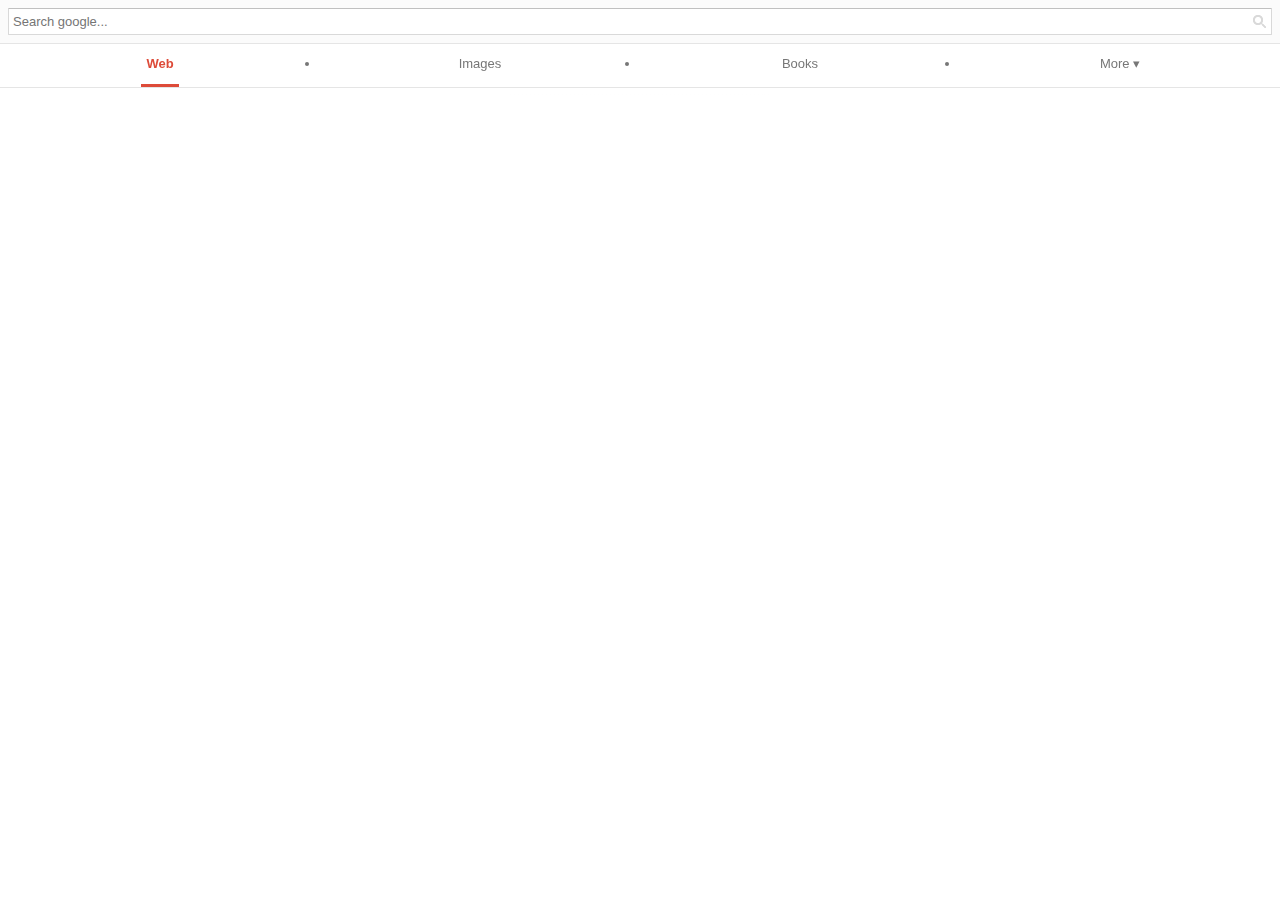
==== pages/search/index.html @ 3457a185 "Moved pages to single files" ====
﻿<html>
	<head>
		<script type='text/javascript' src='index.js'></script>
		<style id="gstyle"></style>
		<link rel="stylesheet" type="text/css" href="index.css">
	</head>
	<body>
		<div id="moreLinksGhostContainer"></div>
		<div class="searchbox">
			<input id="WindowSearchInput" data-pmsg="0" autocomplete="off" type="text" placeholder="Search google...">
		</div>
		<ul id="toolbar">
			<li id="web" class="searchType" data-state="active">
				<span>Web</span>
			</li>
			<li id="images" class="searchType">
				<span>Images</span>
			</li>
			<li id="books" class="searchType">
				<span>Books</span>
			</li>
			<li id="moreButton">
				More ▾
			</li>
			<ul id="moreLinks" data-state="off">
				<input style="position: fixed; pointer-events: none; opacity: 0;" type="text">
				<li class="searchFilter" data-search="https://www.google.com/search?tbm=shop&hl=[chromeLang]&q=[query]" data-link="https://www.google.com/shopping?hl=[chromeLang]">
					Shopping
				</li>
				<li class="searchFilter" data-search="https://www.google.com/search?tbm=vid&hl=[chromeLang]&q=[query]" data-link="https://www.google.com/videohp?hl=[chromeLang]">
					Videos
				</li>
				<li class="searchFilter" data-search="https://www.google.com/search?tbm=nws&hl=[chromeLang]&q=[query]" data-link="https://www.google.com/news?hl=[chromeLang]">
					News
				</li>
				<li class="searchFilter" data-search="https://www.google.com/search?tbm=plcs&hl=[chromeLang]&q=[query]" data-link="https://www.google.com/?tbm=plcs&hl=[chromeLang]">
					Places
				</li>
				<li class="searchFilter" data-search="https://www.google.com/search?tbm=blg&hl=[chromeLang]&q=[query]" data-link="https://www.google.com/blogsearch/?hl=[chromeLang]">
					Blogs
				</li>
				<li class="searchFilter" data-search="https://www.google.com/search?tbm=dsc&hl=[chromeLang]&q=[query]" data-link="https://www.google.com/?tbm=dsc&hl=[chromeLang]">
					Discussions
				</li>
				<li class="searchFilter" data-search="https://www.google.com/search?tbm=rcp&hl=[chromeLang]&q=[query]" data-link="https://www.google.com/webhp?tbm=rcp&hl=[chromeLang]">
					Recipes
				</li>
				<li class="searchFilter" data-search="https://www.google.com/search?tbm=pts&hl=[chromeLang]&q=[query]" data-link="https://www.google.com/?tbm=pts&hl=[chromeLang]">
					Patents
				</li>
				<li class="searchFilter" data-search="https://www.google.com/search?tbm=app&hl=[chromeLang]&q=[query]" data-link="https://www.google.com/?tbm=app&hl=[chromeLang]">
					Applications
				</li>
				<li class="searchFilter" data-search="https://www.google.com/flights/#search;hl=[chromeLang]&q=[query]" data-link="https://www.google.com/flights/?hl=[chromeLang]">
					Flights
				</li>
			</ul>
		</ul>
		<div id="resultsContainer">
			<ol id="results" data-type="web"></ol>
		</div>
	</body>
</html>
---- pages/search/index.css ----
html, body {
	margin: 0;
	padding: 0;
	-webkit-user-select: none;
	user-select: none;
	}
#resultsContainer {
	height: 100%;
	padding-top: 88px;
	box-sizing: border-box;
	position: fixed;
	width: 100%;
	top: 0;
	}
#results {
	-webkit-user-select: all;
	user-select: all;
	overflow-y: auto;
	height: 100%;
	box-sizing: border-box;
	padding: 12;
	overflow-x: hidden;
	margin: 0;
	background: -webkit-linear-gradient(white 30%, rgba(255, 255, 255, 0)), -webkit-linear-gradient(rgba(255, 255, 255, 0), white 70%) 0 100%, -webkit-radial-gradient(50% 0, farthest-side, rgba(0, 0, 0, .2), transparent), -webkit-radial-gradient(50% 100%,farthest-side, rgba(0, 0, 0, .2), transparent) 0 100%;
	background-repeat: no-repeat;
	background-color: white;
	background-size: 100% 20px, 100% 20px, 100% 7px, 100% 7px;
	background-attachment: local, local, scroll, scroll;
	}

#toolbar {
	height: 44px;
	display: inline-block;
	border-bottom: 1px solid #E5E5E5;
	width: 100%;
	padding: 0;
	margin: 0;
	position: relative;
	z-index: 2;
	overflow-y: hidden;
	box-sizing: border-box;
	}
.searchbox {
	float:left;
	-webkit-user-select: none;
	-moz-user-select: none;
	width:100%;
	border-style:none;
	border-bottom:1px solid #e5e5e5;
	background-color: #fbfbfb;
    line-height: 44px;
	margin: 0;
	box-sizing: border-box;
	-moz-box-sizing: border-box;
	padding: 8;
	position: relative;
	z-index: 1;
	}
.searchbox input[type=text]  {
	background: url("/images/sprite-25.png") repeat-y right -25px white;
	border: 1px solid #d9d9d9;
	border-top: 1px solid silver;
	color: #222;
	display: inline-block;
	border-radius: 1px;
	height: 27px;
	line-height: 25px;
	outline: none;
	padding-left: 4px;
	vertical-align: top;
	width: 100%;
	font:13px arial,sans-serif;
	}
#toolbar li {
	float: left;
	text-align: center;
	width: 25%;
	font-size: small;
	font-family: arial,sans-serif;
	color: #777;
	height: 100%;
	padding-top: 12px;
	box-sizing: border-box;
	line-height: 1.3;
	}
#toolbar li:not([data-state="active"]) {
	cursor: pointer;
	}
#toolbar li:hover:not([data-state="active"]) {
	color: #222;
	}
#toolbar li:active:not([data-state="active"]) {
	color: #DD4B39;
	}
#toolbar li[data-state="active"] {
	color: #DD4B39 !important;
	font-weight: bold;
	}
#toolbar li[data-state="active"] span {
	height: 100%;
	display: inline-block;
	border-bottom: 3px solid #DD4B39;
	box-sizing: border-box;
	padding-left: 5px;
	padding-right: 5px;
	}
#moreLinks {
	display: none;
	-webkit-box-shadow: 0 2px 4px #D6D6D6;
	background: #FFF;
	border: 1px solid #D6D6D6;
	box-shadow: 0 2px 4px #D6D6D6;
	padding: 5px 0 5px 0;
	position: fixed;
	top: 80px;
	right: 5px;
	list-style: none;
	z-index: 3;
	}
#moreLinks[data-state="on"] {
	display: block;
	}
#moreLinks li {
	float: none;
	padding-left: 20px;
	padding-right: 20px;
	width: 100%;
	text-align: left;
	line-height: 5px;
	height: 29px;
	}
#moreLinks li:hover {
	background-color: #F1F1F1;
	}
#moreLinksGhostContainer {
	position: fixed;
	height: 100%;
	width: 100%;
	display: none;
	z-index: 2;
	}
#moreLinksGhostContainer[data-state="on"] {
	display: block;
	}
#loadIndicator {
	background-image: url("https://www.gstatic.com/ui/v1/activityindicator/loading_16.gif");
	background-position: center;
	height: 100%;
	background-repeat: no-repeat;
	width: 100%;
	margin-top: -88px;
	}/*
.images_table td {
	display: block !important;
	}
	*/
	
#results[data-type="books"] .th {
	background-image: url(http://www.google.com/images/icons/product/directory-64.png);
	background-repeat: no-repeat;
	width: 64px !important;
	float: left;
	background-position: -2px;
	border: none !important;
	}
	
/* share button */
#results[data-type="web"] .pplsrsl {
	display: none;
	}
/* link underline */
a:link {
	text-decoration: none;
	}
a:link:hover {
	text-decoration: underline;
	}
	
body {
	overflow: hidden !important;
	}
	/*
body {
	background: transparent !important;
	}
.searchBox {
padding-left: 16px;
padding-right: 16px;
background-color: transparent;
border-color: transparent;
}
.searchBox input {
background: url("images/sprite-25.png") repeat-y right -25px rgba(255, 255, 255, .9) !important;
}
#toolbar {
position: relative;
top: 44px;
background-color: #FFF;
}
#resultsContainer {
padding-top: 132px;
}
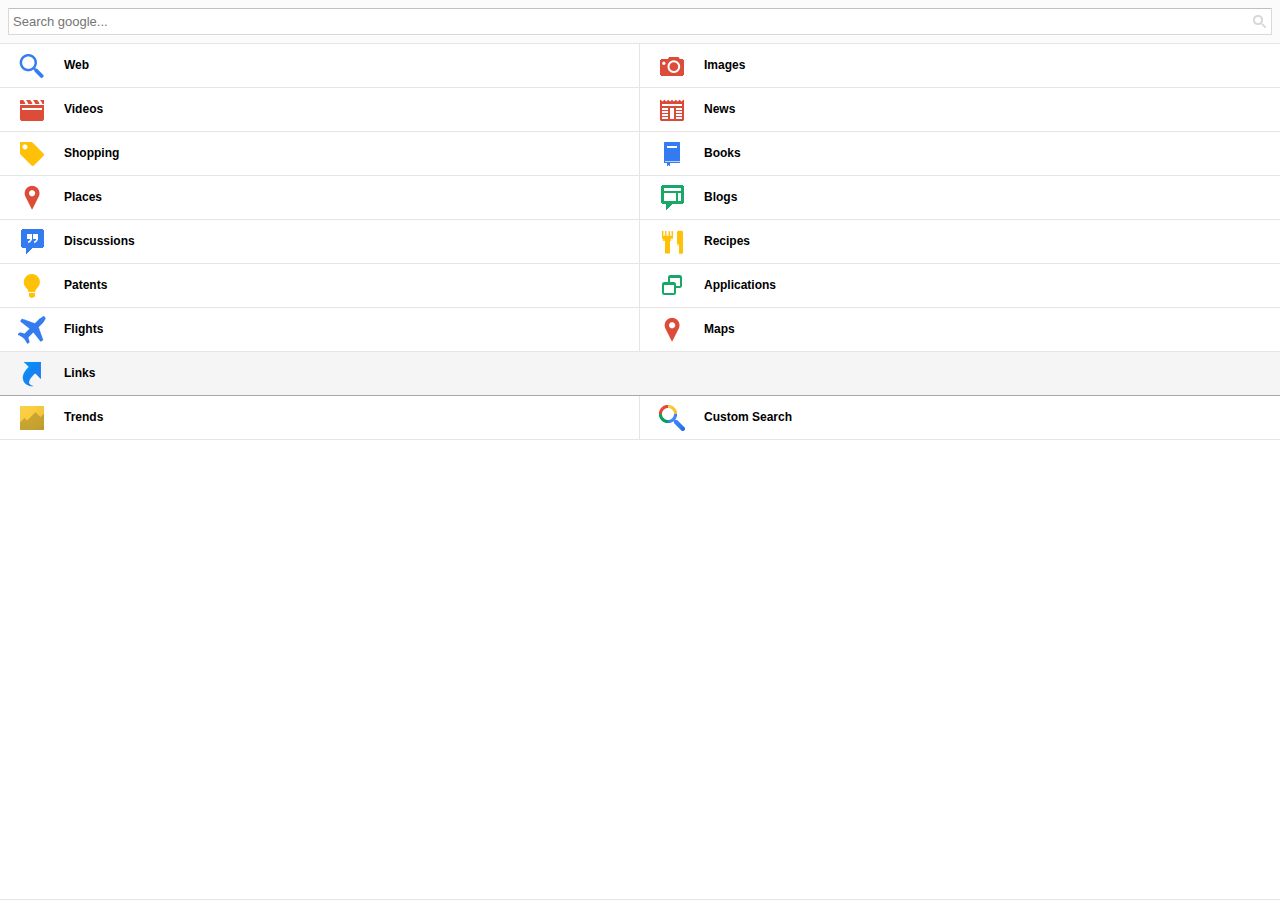
==== commit 428a466d: "Reverted search back and fixed gmail" ====
--- a/pages/search/index.html
+++ b/pages/search/index.html
@@ -1,63 +1,92 @@
 ﻿<html>
 	<head>
+		<title id="title">Black Menu - Google Search</title>
+		<link id="favicon" href="icon-16.png" rel="icon" type="image/png">
+		<link rel="stylesheet" type="text/css" href="/main.css">
+		<script type='text/javascript' src='/main.js'></script>
 		<script type='text/javascript' src='index.js'></script>
-		<style id="gstyle"></style>
-		<link rel="stylesheet" type="text/css" href="index.css">
 	</head>
 	<body>
-		<div id="moreLinksGhostContainer"></div>
 		<div class="searchbox">
-			<input id="WindowSearchInput" data-pmsg="0" autocomplete="off" type="text" placeholder="Search google...">
+			<input id="WindowSearchInput" data-pmsg="0" autofocus="autofocus" autocomplete="off" type="text" placeholder="Search google..." data-prefix="https://www.google.com/search?q=" >
 		</div>
-		<ul id="toolbar">
-			<li id="web" class="searchType" data-state="active">
-				<span>Web</span>
-			</li>
-			<li id="images" class="searchType">
-				<span>Images</span>
-			</li>
-			<li id="books" class="searchType">
-				<span>Books</span>
-			</li>
-			<li id="moreButton">
-				More ▾
-			</li>
-			<ul id="moreLinks" data-state="off">
-				<input style="position: fixed; pointer-events: none; opacity: 0;" type="text">
-				<li class="searchFilter" data-search="https://www.google.com/search?tbm=shop&hl=[chromeLang]&q=[query]" data-link="https://www.google.com/shopping?hl=[chromeLang]">
-					Shopping
+		<div data-service="Search" class="searchFilters">
+			<ul class="boxList">
+				<li data-search="https://www.google.com/search?hl=[chromeLang]&q=[query]" data-link="https://www.google.com/?hl=[chromeLang]">
+					<span class="sprite-search_pointer-32"></span>
+					<p data-msg="12">Web</p>
 				</li>
-				<li class="searchFilter" data-search="https://www.google.com/search?tbm=vid&hl=[chromeLang]&q=[query]" data-link="https://www.google.com/videohp?hl=[chromeLang]">
-					Videos
+				<li data-search="https://www.google.com/search?tbm=isch&hl=[chromeLang]&q=[query]" data-link="https://www.google.com/imghp?hl=[chromeLang]">
+					<span class="sprite-images-32"></span>
+					<p data-msg="19">Images</p>
 				</li>
-				<li class="searchFilter" data-search="https://www.google.com/search?tbm=nws&hl=[chromeLang]&q=[query]" data-link="https://www.google.com/news?hl=[chromeLang]">
-					News
+				<li data-search="https://www.google.com/search?tbm=vid&hl=[chromeLang]&q=[query]" data-link="https://www.google.com/videohp?hl=[chromeLang]">
+					<span class="sprite-videos-32"></span>
+					<p data-msg="13">Videos</p>
 				</li>
-				<li class="searchFilter" data-search="https://www.google.com/search?tbm=plcs&hl=[chromeLang]&q=[query]" data-link="https://www.google.com/?tbm=plcs&hl=[chromeLang]">
-					Places
+				<li data-search="https://www.google.com/search?tbm=nws&hl=[chromeLang]&q=[query]" data-link="https://www.google.com/news?hl=[chromeLang]">
+					<span class="sprite-newspaper-32"></span>
+					<p data-msg="20">News</p>
 				</li>
-				<li class="searchFilter" data-search="https://www.google.com/search?tbm=blg&hl=[chromeLang]&q=[query]" data-link="https://www.google.com/blogsearch/?hl=[chromeLang]">
-					Blogs
+				<li data-search="https://www.google.com/search?tbm=shop&hl=[chromeLang]&q=[query]" data-link="https://www.google.com/shopping?hl=[chromeLang]">
+					<span class="sprite-shopping-32"></span>
+					<p data-msg="14">Shopping</p>
 				</li>
-				<li class="searchFilter" data-search="https://www.google.com/search?tbm=dsc&hl=[chromeLang]&q=[query]" data-link="https://www.google.com/?tbm=dsc&hl=[chromeLang]">
-					Discussions
+				<li data-search="https://www.google.com/search?tbm=bks&hl=[chromeLang]&q=[query]" data-link="http://www.google.com/books?hl=[chromeLang]">
+					<span class="sprite-books-32"></span>
+					<p data-msg="21">Books</p>
 				</li>
-				<li class="searchFilter" data-search="https://www.google.com/search?tbm=rcp&hl=[chromeLang]&q=[query]" data-link="https://www.google.com/webhp?tbm=rcp&hl=[chromeLang]">
-					Recipes
+				<li data-search="https://www.google.com/search?tbm=plcs&hl=[chromeLang]&q=[query]" data-link="https://www.google.com/?tbm=plcs&hl=[chromeLang]">
+					<span class="sprite-maps_alt-32"></span>
+					<p data-msg="15">Places</p>
 				</li>
-				<li class="searchFilter" data-search="https://www.google.com/search?tbm=pts&hl=[chromeLang]&q=[query]" data-link="https://www.google.com/?tbm=pts&hl=[chromeLang]">
-					Patents
+				<li data-search="https://www.google.com/search?tbm=blg&hl=[chromeLang]&q=[query]" data-link="https://www.google.com/blogsearch/?hl=[chromeLang]">
+					<span class="sprite-blogs-32"></span>
+					<p data-msg="22">Blogs</p>
 				</li>
-				<li class="searchFilter" data-search="https://www.google.com/search?tbm=app&hl=[chromeLang]&q=[query]" data-link="https://www.google.com/?tbm=app&hl=[chromeLang]">
-					Applications
+				<li data-search="https://www.google.com/search?tbm=dsc&hl=[chromeLang]&q=[query]" data-link="https://www.google.com/?tbm=dsc&hl=[chromeLang]">
+					<span class="sprite-discussions-32"></span>
+					<p data-msg="16">Discussions</p>
 				</li>
-				<li class="searchFilter" data-search="https://www.google.com/flights/#search;hl=[chromeLang]&q=[query]" data-link="https://www.google.com/flights/?hl=[chromeLang]">
-					Flights
+				<li data-search="https://www.google.com/search?tbm=rcp&hl=[chromeLang]&q=[query]" data-link="https://www.google.com/webhp?tbm=rcp&hl=[chromeLang]">
+					<span class="sprite-recipe_search-32"></span>
+					<p data-msg="23">Recipes</p>
+				</li>
+				<li data-search="https://www.google.com/search?tbm=pts&hl=[chromeLang]&q=[query]" data-link="https://www.google.com/?tbm=pts&hl=[chromeLang]">
+					<span class="sprite-patents-32"></span>
+					<p data-msg="17">Patents</p>
+				</li>
+				<li data-search="https://www.google.com/search?tbm=app&hl=[chromeLang]&q=[query]" data-link="https://www.google.com/?tbm=app&hl=[chromeLang]">
+					<span class="sprite-applications-32"></span>
+					<p data-msg="24">Applications</p>
+				</li>
+				<li data-search="https://www.google.com/flights/#search;hl=[chromeLang]&q=[query]" data-link="https://www.google.com/flights/?hl=[chromeLang]">
+					<span class="sprite-flights-32"></span>
+					<p data-msg="18">Flights</p>
+				</li>
+				<li data-search="https://www.google.com/maps?hl=[chromeLang]&q=[query]" data-link="https://www.google.com/?hl=[chromeLang]">
+					<span class="sprite-maps_alt-32"></span>
+					<p data-msg="25">Maps</p>
 				</li>
 			</ul>
+		</div>
+		<div class="header">
+			<span class="sprite-links-32"></span>
+			<p data-msg="26">Links</p>
+		</div>
+		<ul class="boxList">
+			<li>
+				<a target="_blank" href="https://www.google.com/trends/">
+					<span class="sprite-trends-32"></span>
+					<p data-msg="27">Trends</p>
+				</a>
+			</li>
+			<li>
+				<a target="_blank" href="http://www.google.com/cse/">
+					<span class="sprite-customsearch-32"></span>
+					<p data-msg="28">Custom Search</p>
+				</a>
+			</li>
 		</ul>
-		<div id="resultsContainer">
-			<ol id="results" data-type="web"></ol>
-		</div>
 	</body>
 </html>--- a/main.css
+++ b/main.css
@@ -0,0 +1,361 @@
+
+#iframeContainer>* {
+	height: 100%;
+	pointer-events: all;
+	}
+#iframeContainer {
+	height: 100%;
+	position: fixed;
+	top: 0px;
+	width: 100%;
+	box-sizing: border-box;
+	pointer-events: none;
+	}
+#iframeContainer.withLinks {
+	padding-bottom: 44px;
+	}
+#iframeContainer.WithSearch {
+	padding-top: 44px;
+	}
+				
+iframe {
+	width:100%;
+	border-style:none;
+	margin: 0;
+	padding: 0;
+	}
+body {
+	border-style:none;
+	border-bottom:1px solid #e5e5e5;
+	margin: 0;
+	padding: 0;
+	overflow:hidden;
+	background-color: #fff;
+	}
+::-webkit-scrollbar  {
+	background:transparent;
+	overflow:visible;
+	width:15px;
+	}
+::-webkit-scrollbar-thumb:vertical  {
+	background-color:rgba(0,0,0,.2);
+	border-right:4px solid #fff;
+	border-left:4px solid #fff;
+	border-top:6px solid #fff;
+	border-bottom:6px solid #fff;
+	height:50px;
+	}
+::-webkit-scrollbar-thumb:vertical:hover  {
+	background-color:rgba(0,0,0,.4);
+	}
+.linksSection:hover .sprite-arrow_up-32 {
+	-webkit-transform: rotate(180deg);
+	}
+.boxList {
+	width:100%;
+	}
+.boxList li {
+	width:50%;
+	float:left;
+	}
+.gadgetPanels .openInPanel {
+	display: block;
+	}
+.boxList li:nth-child(odd) {
+	border-right:1px solid #E5E5E5;
+	}
+.panel .boxList li:nth-child(odd) {
+	border-right:0px;
+	}
+.linksSection {
+	display:block;
+	position:absolute;
+	bottom:-1px;
+	background-color:#fff;
+	-webkit-transition:max-height 1s;
+	-moz-transition:max-height 1s;
+	max-height:45px;
+	width:100%;
+	box-sizing: border-box;
+	border-top: 1px solid #E5E5E5;
+	}
+.linksSection:hover {
+	max-height:999px;
+	}
+.sprite-arrow_down-32 {
+	display:none;
+	}
+li {
+	height:44px;
+	box-sizing:border-box;
+	width:100%;
+	border-style:none;
+	border-bottom:1px solid #E5E5E5;
+	-webkit-user-select: none;
+	-moz-user-select: none;
+    line-height: 44px;
+	display:block;
+	cursor:pointer;
+	}
+.boxIcons li {
+	width:14.286%;
+	float:left;
+	border-left:1px solid #E5E5E5;
+	}
+.boxIcons li:first-child {
+	border-left:0px solid #E5E5E5;
+	}
+.boxIcons span  {
+	margin-left: 11px;
+	}
+.separator {
+	border-bottom:1px solid #A7A7A7;	
+	}
+ul {
+	list-style: none;
+	-webkit-user-select: none;
+	-moz-user-select: none;
+	margin: 0;
+	padding: 0;
+	}
+span {
+	width: 32px;
+	height:32px;
+	float:left;
+	margin: 6px 16px 0;
+	background-image: url(images/sprite-32.png);
+	border-style:none;
+	position:absolute;
+	}
+li p,.popupHeader p, .header p, .headerButton p{
+	float:left;
+	font:700 12px arial,sans-serif;
+	margin: 14px 0 0;
+	color: #000;
+	width:100%;
+	height:30px;
+	padding-left:64px;
+	box-sizing:border-box;
+	}
+li a {
+	height:100%;
+	display:block;
+	width:100%;
+	text-decoration: none;
+	}
+.header {
+	float:left;
+	-webkit-user-select: none;
+	-moz-user-select: none;
+	height:43px;
+	width:100%;
+	border-style:none;
+	border-bottom:1px solid #A7A7A7;
+	background-color: #F5F5F5;
+    line-height: 44px;
+	margin: 0;
+	padding: 0;
+	display:inline-block;
+	}
+.header span:nth-child(2),.header span:nth-child(3) {
+	right:0px;
+	}
+.headerButton span:nth-child(2),.headerButton span:nth-child(3),.headerButton span:nth-child(4) {
+	right:0px;
+	}
+.searchbox {
+	float:left;
+	-webkit-user-select: none;
+	-moz-user-select: none;
+	width:100%;
+	border-style:none;
+	border-bottom:1px solid #e5e5e5;
+	background-color: #fbfbfb;
+    line-height: 44px;
+	margin: 0;
+	box-sizing: border-box;
+	-moz-box-sizing: border-box;
+	padding: 8;
+	}
+.searchbox input[type=text]  {
+	background: url("/images/sprite-25.png") repeat-y right -25px white;
+	border: 1px solid #d9d9d9;
+	border-top: 1px solid silver;
+	color: #222;
+	display: inline-block;
+	border-radius: 1px;
+	height: 27px;
+	line-height: 25px;
+	outline: none;
+	padding-left: 4px;
+	vertical-align: top;
+	width: 100%;
+	font:13px arial,sans-serif;
+	}
+.headerButton {
+	-webkit-user-select: none;
+	-moz-user-select: none;
+	height:43px;
+	width:100%;
+	border-style:none;
+	border-bottom:1px solid #e5e5e5;
+	background-color: #fbfbfb;
+	display:inline-block;
+    line-height: 44px;
+	margin: 0;
+	padding: 0;
+	cursor:pointer;
+	}
+li.headerButton {
+	height:44px;
+	}
+.headerButton:hover,#about:hover,#settings:hover {
+	background-color: #f5f5f5;
+	}
+.boxList li:hover {
+	background-color: #FBFBFB;
+	}
+
+.sprite-_blank-32{ background-position: 0 0;  } 
+.sprite-about-32{ background-position: 0 -33px;  } 
+.sprite-about-w32{ background-position: 0 -66px;  } 
+.sprite-about_me-32{ background-position: 0 -99px;  } 
+.sprite-adsense-32{ background-position: 0 -132px;  } 
+.sprite-adwords-32{ background-position: 0 -165px;  } 
+.sprite-alerts-32{ background-position: 0 -198px;  } 
+.sprite-analytics-32{ background-position: 0 -231px;  } 
+.sprite-app_engine-32{ background-position: 0 -264px;  } 
+.sprite-applications-32{ background-position: 0 -297px;  } 
+.sprite-archive-32{ background-position: 0 -330px;  } 
+.sprite-arrow_down-32{ background-position: 0 -363px;  } 
+.sprite-arrow_up-32{ background-position: 0 -396px;  } 
+.sprite-attachments-32{ background-position: 0 -429px;  } 
+.sprite-awards-32{ background-position: 0 -462px;  } 
+.sprite-black_menu-32{ background-position: 0 -495px;  } 
+.sprite-blogger-32{ background-position: 0 -528px;  } 
+.sprite-blogs-32{ background-position: 0 -561px;  } 
+.sprite-books-32{ background-position: 0 -594px;  } 
+.sprite-calendar-32{ background-position: 0 -627px;  } 
+.sprite-calendar-w32{ background-position: 0 -660px;  } 
+.sprite-changelog-32{ background-position: 0 -693px;  } 
+.sprite-chats-32{ background-position: 0 -726px;  } 
+.sprite-chrome_web_store-32{ background-position: 0 -759px;  } 
+.sprite-circles-32{ background-position: 0 -792px;  } 
+.sprite-clock-32{ background-position: 0 -825px;  } 
+.sprite-communities-32{ background-position: 0 -858px;  } 
+.sprite-contacts-32{ background-position: 0 -891px;  } 
+.sprite-customsearch-32{ background-position: 0 -924px;  } 
+.sprite-dashboard-32{ background-position: 0 -957px;  } 
+.sprite-developers-32{ background-position: 0 -990px;  } 
+.sprite-discussions-32{ background-position: 0 -1023px;  } 
+.sprite-donate-32{ background-position: 0 -1056px;  } 
+.sprite-drive-32{ background-position: 0 -1089px;  } 
+.sprite-drive-w32{ background-position: 0 -1122px;  } 
+.sprite-drive_activity-32{ background-position: 0 -1155px;  } 
+.sprite-drive_all-32{ background-position: 0 -1188px;  } 
+.sprite-events-32{ background-position: 0 -1221px;  } 
+.sprite-explore-32{ background-position: 0 -1254px;  } 
+.sprite-feedback-32{ background-position: 0 -1287px;  } 
+.sprite-finance-32{ background-position: 0 -1320px;  } 
+.sprite-flights-32{ background-position: 0 -1353px;  } 
+.sprite-games-32{ background-position: 0 -1386px;  } 
+.sprite-goo_gl-32{ background-position: 0 -1419px;  } 
+.sprite-google-32{ background-position: 0 -1452px;  } 
+.sprite-google_settings-32{ background-position: 0 -1485px;  } 
+.sprite-googlemail-32{ background-position: 0 -1518px;  } 
+.sprite-googlemail-dg32{ background-position: 0 -1551px;  } 
+.sprite-googlemail-w32{ background-position: 0 -1584px;  } 
+.sprite-googlemail_all-32{ background-position: 0 -1617px;  } 
+.sprite-googlemail_anywhere-32{ background-position: 0 -1650px;  } 
+.sprite-googlemail_chats-32{ background-position: 0 -1683px;  } 
+.sprite-googlemail_circles-32{ background-position: 0 -1716px;  } 
+.sprite-googlemail_compose-32{ background-position: 0 -1749px;  } 
+.sprite-googlemail_inbox-32{ background-position: 0 -1782px;  } 
+.sprite-googlemail_priority-32{ background-position: 0 -1815px;  } 
+.sprite-googlemail_read-32{ background-position: 0 -1848px;  } 
+.sprite-googlemail_unread-32{ background-position: 0 -1881px;  } 
+.sprite-gplus-32{ background-position: 0 -1914px;  } 
+.sprite-gplus-w32{ background-position: 0 -1947px;  } 
+.sprite-groups-32{ background-position: 0 -1980px;  } 
+.sprite-hangouts-32{ background-position: -33px 0;  } 
+.sprite-home-32{ background-position: -33px -33px;  } 
+.sprite-images-32{ background-position: -33px -66px;  } 
+.sprite-latitude-32{ background-position: -33px -99px;  } 
+.sprite-lightbulb-32{ background-position: -33px -132px;  } 
+.sprite-links-32{ background-position: -33px -165px;  } 
+.sprite-local-32{ background-position: -33px -198px;  } 
+.sprite-mapmaker-32{ background-position: -33px -231px;  } 
+.sprite-maps-32{ background-position: -33px -264px;  } 
+.sprite-maps-w32{ background-position: -33px -297px;  } 
+.sprite-maps_alt-32{ background-position: -33px -330px;  } 
+.sprite-mars-32{ background-position: -33px -363px;  } 
+.sprite-moon-32{ background-position: -33px -396px;  } 
+.sprite-news-32{ background-position: -33px -429px;  } 
+.sprite-news-w32{ background-position: -33px -462px;  } 
+.sprite-newspaper-32{ background-position: -33px -495px;  } 
+.sprite-offers-32{ background-position: -33px -528px;  } 
+.sprite-pages-32{ background-position: -33px -561px;  } 
+.sprite-panel-32{ background-position: -33px -594px;  } 
+.sprite-panel-gr32{ background-position: -33px -627px;  } 
+.sprite-patents-32{ background-position: -33px -660px;  } 
+.sprite-person-32{ background-position: -33px -693px;  } 
+.sprite-photos-32{ background-position: -33px -726px;  } 
+.sprite-picasa-32{ background-position: -33px -759px;  } 
+.sprite-play-32{ background-position: -33px -792px;  } 
+.sprite-play-w32{ background-position: -33px -825px;  } 
+.sprite-play_apps-32{ background-position: -33px -858px;  } 
+.sprite-play_books-32{ background-position: -33px -891px;  } 
+.sprite-play_devices-32{ background-position: -33px -924px;  } 
+.sprite-play_magazines-32{ background-position: -33px -957px;  } 
+.sprite-play_movies-32{ background-position: -33px -990px;  } 
+.sprite-play_music-32{ background-position: -33px -1023px;  } 
+.sprite-profile-32{ background-position: -33px -1056px;  } 
+.sprite-question-32{ background-position: -33px -1089px;  } 
+.sprite-rate_and_review-32{ background-position: -33px -1122px;  } 
+.sprite-reader-32{ background-position: -33px -1155px;  } 
+.sprite-reader-w32{ background-position: -33px -1188px;  } 
+.sprite-recipe_search-32{ background-position: -33px -1221px;  } 
+.sprite-scholar-32{ background-position: -33px -1254px;  } 
+.sprite-search-32{ background-position: -33px -1287px;  } 
+.sprite-search-w32{ background-position: -33px -1320px;  } 
+.sprite-search_pointer-32{ background-position: -33px -1353px;  } 
+.sprite-send-32{ background-position: -33px -1386px;  } 
+.sprite-settings-32{ background-position: -33px -1419px;  } 
+.sprite-settings-w32{ background-position: -33px -1452px;  } 
+.sprite-settings_ph-32{ background-position: -33px -1485px;  } 
+.sprite-shared-32{ background-position: -33px -1518px;  } 
+.sprite-shopping-32{ background-position: -33px -1551px;  } 
+.sprite-sites-32{ background-position: -33px -1584px;  } 
+.sprite-sky-32{ background-position: -33px -1617px;  } 
+.sprite-spam-32{ background-position: -33px -1650px;  } 
+.sprite-starred-32{ background-position: -33px -1683px;  } 
+.sprite-switch-32{ background-position: -33px -1716px;  } 
+.sprite-tasks-32{ background-position: -33px -1749px;  } 
+.sprite-templates-32{ background-position: -33px -1782px;  } 
+.sprite-thanks-32{ background-position: -33px -1815px;  } 
+.sprite-translate-32{ background-position: -33px -1848px;  } 
+.sprite-translate-w32{ background-position: -33px -1881px;  } 
+.sprite-transliteration-32{ background-position: -33px -1914px;  } 
+.sprite-trash-32{ background-position: -33px -1947px;  } 
+.sprite-trends-32{ background-position: -33px -1980px;  } 
+.sprite-videos-32{ background-position: -66px 0;  } 
+.sprite-voice-32{ background-position: -66px -33px;  } 
+.sprite-wallet-32{ background-position: -66px -66px;  } 
+.sprite-warning-32{ background-position: -66px -99px;  } 
+.sprite-webmaster_tools-32{ background-position: -66px -132px;  } 
+.sprite-youtube-32{ background-position: -66px -165px;  } 
+.sprite-youtube-w32{ background-position: -66px -198px;  } 
+.sprite-youtube_analytics-32{ background-position: -66px -231px;  } 
+.sprite-youtube_channels-32{ background-position: -66px -264px;  } 
+.sprite-youtube_dashboard-32{ background-position: -66px -297px;  } 
+.sprite-youtube_favorites-32{ background-position: -66px -330px;  } 
+.sprite-youtube_history-32{ background-position: -66px -363px;  } 
+.sprite-youtube_inbox-32{ background-position: -66px -396px;  } 
+.sprite-youtube_likes-32{ background-position: -66px -429px;  } 
+.sprite-youtube_playlists-32{ background-position: -66px -462px;  } 
+.sprite-youtube_profile-32{ background-position: -66px -495px;  } 
+.sprite-youtube_social-32{ background-position: -66px -528px;  } 
+.sprite-youtube_subscriptions-32{ background-position: -66px -561px;  } 
+.sprite-youtube_uploads-32{ background-position: -66px -594px;  } 
+.sprite-youtube_video_editor-32{ background-position: -66px -627px;  } 
+.sprite-youtube_watch_later-32{ background-position: -66px -660px;  } 